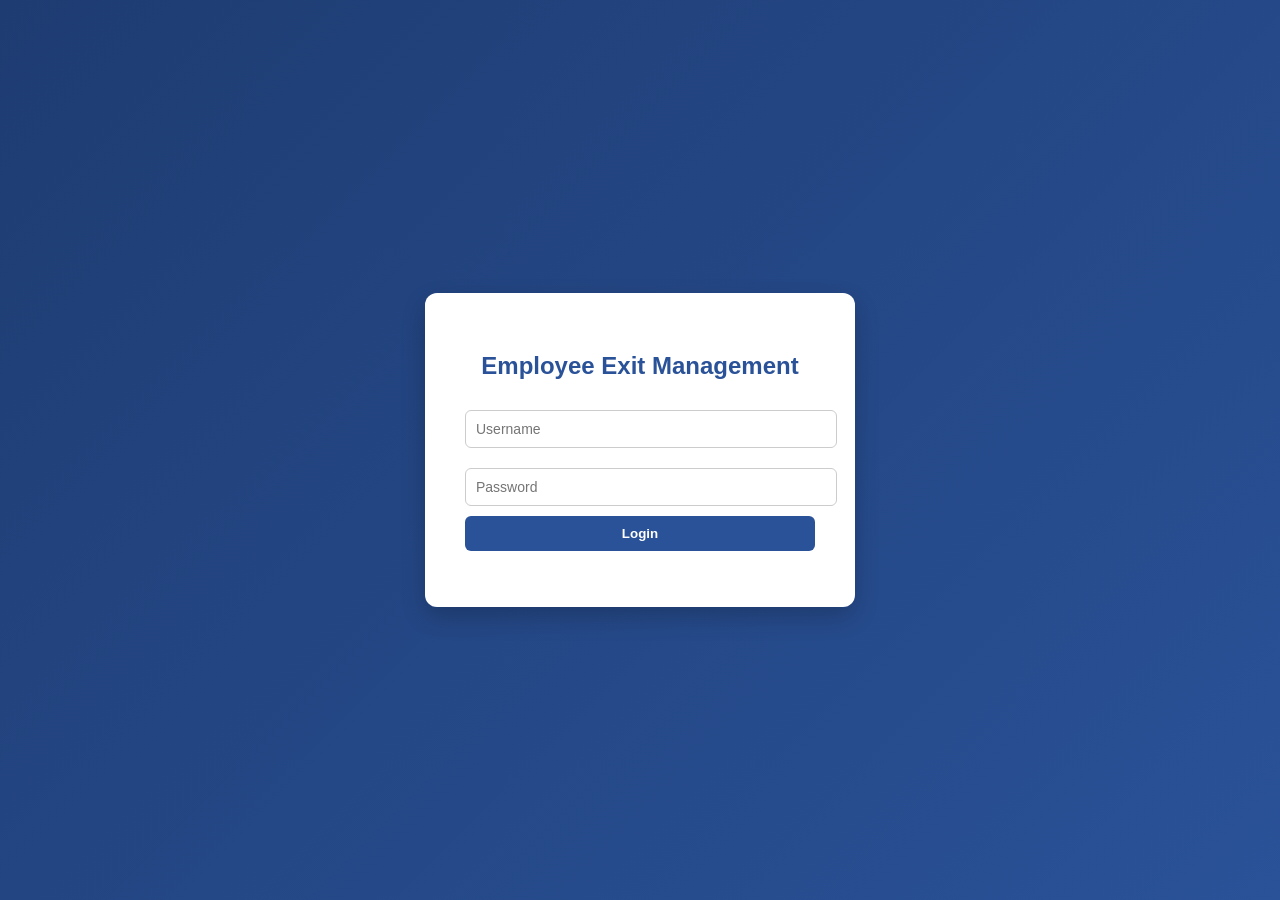
==== index.html @ 401309b6 "Update index.html" ====
<!DOCTYPE html>
<html>
<head>
  <title>Employee Exit Management System</title>

  <style>
    body {
      font-family: Arial;
      margin: 0;
      background: #f4f6f9;
    }

    .nav {
      background: #1f2937;
      padding: 15px;
      color: white;
      font-size: 18px;
      font-weight: bold;
    }

    .container {
      padding: 20px;
      max-width: 900px;
      margin: auto;
    }

    .card {
      background: white;
      padding: 20px;
      margin-top: 20px;
      border-radius: 8px;
      box-shadow: 0 3px 10px rgba(0,0,0,0.1);
    }

    input, select, textarea {
      width: 100%;
      padding: 8px;
      margin-top: 5px;
      margin-bottom: 10px;
    }

    button {
      padding: 8px 15px;
      margin-right: 5px;
      border: none;
      border-radius: 4px;
      cursor: pointer;
    }

    .approve { background: #28a745; color: white; }
    .reject { background: #dc3545; color: white; }

    .approvalSection {
      display: none;
    }

  </style>
</head>

<body>

<div class="nav">
  Employee Exit Management System
</div>

<div class="container">

  <!-- CREATE REQUEST -->
  <div class="card">
    <h3>Create Exit Request</h3>

    <label>Employee Name</label>
    <input type="text" id="empName">

    <label>Employee ID</label>
    <input type="text" id="empId">

    <label>Department</label>
    <input type="text" id="empDept">

    <label>Manager ID</label>
    <input type="text" id="managerId">

    <label>Finance Officer ID</label>
    <input type="text" id="financeId">

    <label>IT Officer ID</label>
    <input type="text" id="itIdAssign">

    <label>Admin Officer ID</label>
    <input type="text" id="adminIdAssign">

    <label>Reason for Exit</label>
    <select id="empReason">
      <option value="">-- Select Reason --</option>
      <option>Resignation</option>
      <option>Termination</option>
      <option>Retirement</option>
    </select>

    <button type="button" onclick="createRequest()" class="approve">
      Submit Request
    </button>
  </div>

  <!-- MANAGER -->
  <div id="managerSection" class="card approvalSection">
    <h3>Manager Approval</h3>
    <textarea id="managerComment" placeholder="Manager Comment"></textarea>
    <button onclick="approveStep('Manager')" class="approve">Approve</button>
    <button onclick="rejectStep('Manager')" class="reject">Reject</button>
  </div>

  <!-- FINANCE -->
  <div id="financeSection" class="card approvalSection">
    <h3>Finance Clearance</h3>
<label>Pending Dues</label>
<select id="financeDue">
  <option value="No Due">No Due</option>
  <option value="Pending Due">Pending Due</option>
</select>
<label> Settlement</label>
<select id="SettlementDue">
  <option value="Yes">Yes</option>
  <option value="No">No</option>
</select>
<textarea id="FinanceRemarks" placeholder="Finance Comment"></textarea>
    <button onclick="approveStep('Finance')" class="approve">Approve</button>
    <button onclick="rejectStep('Finance')" class="reject">Reject</button>
  </div>

  <!-- IT -->
  <div id="itSection" class="card approvalSection">
    <h3>IT Clearance</h3>
<label>Assets Returned</label>
<select id="assetReturn">
  <option value="Yes">Yes</option>
  <option value="No">No</option>
</select>

<label>ID Blocked</label>
<select id="IdBlocked">
  <option value="Yes">Yes</option>
  <option value="No">No</option>
</select>

<textarea id="ITRemarks" placeholder="IT Comment"></textarea>
<button onclick="approveStep('Finance')" class="approve">Approve</button>
    <button onclick="rejectStep('Finance')" class="reject">Reject</button>

   
  </div>

  <!-- ADMIN -->
  <div id="adminSection" class="card approvalSection">
    <h3>Admin Clearance</h3>
<label>ID Returned</label>
<select id="IDrerturn">
  <option value="Yes">Yes</option>
  <option value="No">No</option>
</select>

<label>ID Blocked</label>
<select id="IdBlocked">
  <option value="Yes">Yes</option>
  <option value="No">No</option>
</select>
    <textarea id="AdminRemarks" placeholder="Admin Comment"></textarea>
    <button onclick="approveStep('Admin')" class="approve">Approve</button>
    <button onclick="rejectStep('Admin')" class="reject">Reject</button>
  </div>

  <!-- FINAL HR -->
  <div id="finalHrSection" class="card approvalSection">
    <h3>Final HR Closure</h3>
<label>Exit Interview</label>
<select id="exitinterview">
  <option value="No Due">No</option>
  <option value="Pending Due">Done</option>
</select>

<label>Final Settlement Done</label>
<select id="financeSettlement">
  <option value="Yes">Yes</option>
  <option value="No">No</option>
</select>

    <textarea id="FinalRemarks" placeholder="Final HR Comment"></textarea>
    <button onclick="approveStep('FinalHR')" class="approve">Complete Process</button>
  </div>

  <br>
  <a href="dashboard.html">Go To Dashboard</a>

</div>

<!-- LOAD JS FILES -->
<script src="js/workflow.js"></script>
<script src="js/approval.js"></script>

</body>
</html>
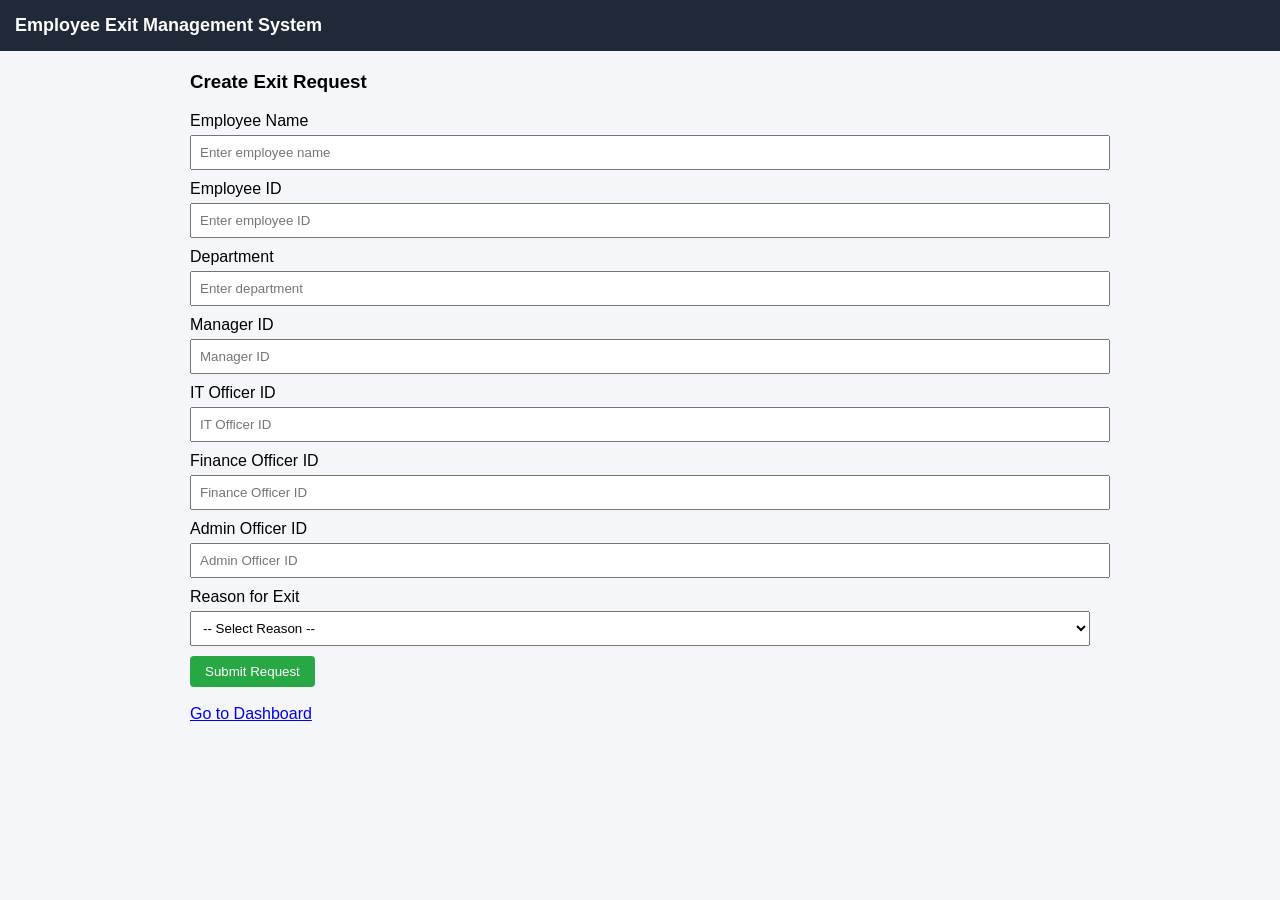
==== commit 91026c05: "Update index.html" ====
--- a/index.html
+++ b/index.html
@@ -1,205 +1,101 @@
 <!DOCTYPE html>
 <html>
 <head>
-  <title>Employee Exit Management System</title>
-
+  <title>Employee Exit Request</title>
   <style>
-    body {
-      font-family: Arial;
-      margin: 0;
-      background: #f4f6f9;
-    }
-
-    .nav {
-      background: #1f2937;
-      padding: 15px;
-      color: white;
-      font-size: 18px;
-      font-weight: bold;
-    }
-
-    .container {
-      padding: 20px;
-      max-width: 900px;
-      margin: auto;
-    }
-
-    .card {
-      background: white;
-      padding: 20px;
-      margin-top: 20px;
-      border-radius: 8px;
-      box-shadow: 0 3px 10px rgba(0,0,0,0.1);
-    }
-
-    input, select, textarea {
-      width: 100%;
-      padding: 8px;
-      margin-top: 5px;
-      margin-bottom: 10px;
-    }
-
-    button {
-      padding: 8px 15px;
-      margin-right: 5px;
-      border: none;
-      border-radius: 4px;
-      cursor: pointer;
-    }
-
-    .approve { background: #28a745; color: white; }
-    .reject { background: #dc3545; color: white; }
-
-    .approvalSection {
-      display: none;
-    }
-
+    body { font-family: Arial; background: #f4f6f9; padding: 0; margin: 0; }
+    .nav { background: #1f2937; color: white; padding: 15px; font-size: 18px; font-weight: bold; }
+    .container { max-width: 900px; margin: auto; padding: 20px; }
+    input, select, textarea { width: 100%; padding: 8px; margin: 5px 0 10px; }
+    button { padding: 8px 15px; margin-right: 5px; border-radius: 4px; border: none; cursor: pointer; background: #28a745; color: white; }
+    h3 { margin-top: 0; }
   </style>
 </head>
+<body>
+<div class="nav">Employee Exit Management System</div>
+<div class="container">
+  <h3>Create Exit Request</h3>
+  <label>Employee Name</label>
+  <input type="text" id="empName" placeholder="Enter employee name">
 
-<body>
+  <label>Employee ID</label>
+  <input type="text" id="empId" placeholder="Enter employee ID">
 
-<div class="nav">
-  Employee Exit Management System
+  <label>Department</label>
+  <input type="text" id="empDept" placeholder="Enter department">
+
+  <label>Manager ID</label>
+  <input type="text" id="managerId" placeholder="Manager ID">
+
+  <label>IT Officer ID</label>
+  <input type="text" id="itIdAssign" placeholder="IT Officer ID">
+
+  <label>Finance Officer ID</label>
+  <input type="text" id="financeId" placeholder="Finance Officer ID">
+
+  <label>Admin Officer ID</label>
+  <input type="text" id="adminIdAssign" placeholder="Admin Officer ID">
+
+  <label>Reason for Exit</label>
+  <select id="empReason">
+    <option value="">-- Select Reason --</option>
+    <option>Resignation</option>
+    <option>Termination</option>
+    <option>Retirement</option>
+  </select>
+
+  <button onclick="createRequest()">Submit Request</button>
+  <br><br>
+  <a href="dashboard.html">Go to Dashboard</a>
 </div>
 
-<div class="container">
+<script>
+function createRequest() {
+  const name = document.getElementById('empName').value.trim();
+  const empId = document.getElementById('empId').value.trim();
+  const dept = document.getElementById('empDept').value.trim();
+  const managerId = document.getElementById('managerId').value.trim();
+  const itId = document.getElementById('itIdAssign').value.trim();
+  const financeId = document.getElementById('financeId').value.trim();
+  const adminId = document.getElementById('adminIdAssign').value.trim();
+  const reason = document.getElementById('empReason').value;
 
-  <!-- CREATE REQUEST -->
-  <div class="card">
-    <h3>Create Exit Request</h3>
+  if (!name || !empId || !dept || !managerId || !itId || !financeId || !adminId || !reason) {
+    alert('Please fill all fields.');
+    return;
+  }
 
-    <label>Employee Name</label>
-    <input type="text" id="empName">
+  const request = {
+    id: 'REQ' + Date.now(),
+    name,
+    empId,
+    department: dept,
+    reason,
+    managerId,
+    itIdAssign: itId,
+    financeId,
+    adminId,
+    status: 'New',
+    managerApproval: 'Pending',
+    itApproval: 'Pending',
+    financeApproval: 'Pending',
+    adminApproval: 'Pending',
+    finalHrApproval: 'Pending',
+    managerRemarks: '',
+    itRemarks: '',
+    financeRemarks: '',
+    adminRemarks: '',
+    finalHrRemarks: '',
+    history: []
+  };
 
-    <label>Employee ID</label>
-    <input type="text" id="empId">
+  const requests = JSON.parse(localStorage.getItem('exitRequests') || '[]');
+  requests.push(request);
+  localStorage.setItem('exitRequests', JSON.stringify(requests));
 
-    <label>Department</label>
-    <input type="text" id="empDept">
-
-    <label>Manager ID</label>
-    <input type="text" id="managerId">
-
-    <label>Finance Officer ID</label>
-    <input type="text" id="financeId">
-
-    <label>IT Officer ID</label>
-    <input type="text" id="itIdAssign">
-
-    <label>Admin Officer ID</label>
-    <input type="text" id="adminIdAssign">
-
-    <label>Reason for Exit</label>
-    <select id="empReason">
-      <option value="">-- Select Reason --</option>
-      <option>Resignation</option>
-      <option>Termination</option>
-      <option>Retirement</option>
-    </select>
-
-    <button type="button" onclick="createRequest()" class="approve">
-      Submit Request
-    </button>
-  </div>
-
-  <!-- MANAGER -->
-  <div id="managerSection" class="card approvalSection">
-    <h3>Manager Approval</h3>
-    <textarea id="managerComment" placeholder="Manager Comment"></textarea>
-    <button onclick="approveStep('Manager')" class="approve">Approve</button>
-    <button onclick="rejectStep('Manager')" class="reject">Reject</button>
-  </div>
-
-  <!-- FINANCE -->
-  <div id="financeSection" class="card approvalSection">
-    <h3>Finance Clearance</h3>
-<label>Pending Dues</label>
-<select id="financeDue">
-  <option value="No Due">No Due</option>
-  <option value="Pending Due">Pending Due</option>
-</select>
-<label> Settlement</label>
-<select id="SettlementDue">
-  <option value="Yes">Yes</option>
-  <option value="No">No</option>
-</select>
-<textarea id="FinanceRemarks" placeholder="Finance Comment"></textarea>
-    <button onclick="approveStep('Finance')" class="approve">Approve</button>
-    <button onclick="rejectStep('Finance')" class="reject">Reject</button>
-  </div>
-
-  <!-- IT -->
-  <div id="itSection" class="card approvalSection">
-    <h3>IT Clearance</h3>
-<label>Assets Returned</label>
-<select id="assetReturn">
-  <option value="Yes">Yes</option>
-  <option value="No">No</option>
-</select>
-
-<label>ID Blocked</label>
-<select id="IdBlocked">
-  <option value="Yes">Yes</option>
-  <option value="No">No</option>
-</select>
-
-<textarea id="ITRemarks" placeholder="IT Comment"></textarea>
-<button onclick="approveStep('Finance')" class="approve">Approve</button>
-    <button onclick="rejectStep('Finance')" class="reject">Reject</button>
-
-   
-  </div>
-
-  <!-- ADMIN -->
-  <div id="adminSection" class="card approvalSection">
-    <h3>Admin Clearance</h3>
-<label>ID Returned</label>
-<select id="IDrerturn">
-  <option value="Yes">Yes</option>
-  <option value="No">No</option>
-</select>
-
-<label>ID Blocked</label>
-<select id="IdBlocked">
-  <option value="Yes">Yes</option>
-  <option value="No">No</option>
-</select>
-    <textarea id="AdminRemarks" placeholder="Admin Comment"></textarea>
-    <button onclick="approveStep('Admin')" class="approve">Approve</button>
-    <button onclick="rejectStep('Admin')" class="reject">Reject</button>
-  </div>
-
-  <!-- FINAL HR -->
-  <div id="finalHrSection" class="card approvalSection">
-    <h3>Final HR Closure</h3>
-<label>Exit Interview</label>
-<select id="exitinterview">
-  <option value="No Due">No</option>
-  <option value="Pending Due">Done</option>
-</select>
-
-<label>Final Settlement Done</label>
-<select id="financeSettlement">
-  <option value="Yes">Yes</option>
-  <option value="No">No</option>
-</select>
-
-    <textarea id="FinalRemarks" placeholder="Final HR Comment"></textarea>
-    <button onclick="approveStep('FinalHR')" class="approve">Complete Process</button>
-  </div>
-
-  <br>
-  <a href="dashboard.html">Go To Dashboard</a>
-
-</div>
-
-<!-- LOAD JS FILES -->
-<script src="js/workflow.js"></script>
-<script src="js/approval.js"></script>
-
+  alert('Request submitted successfully!');
+  window.location.href = 'dashboard.html';
+}
+</script>
 </body>
 </html>
-
-
-
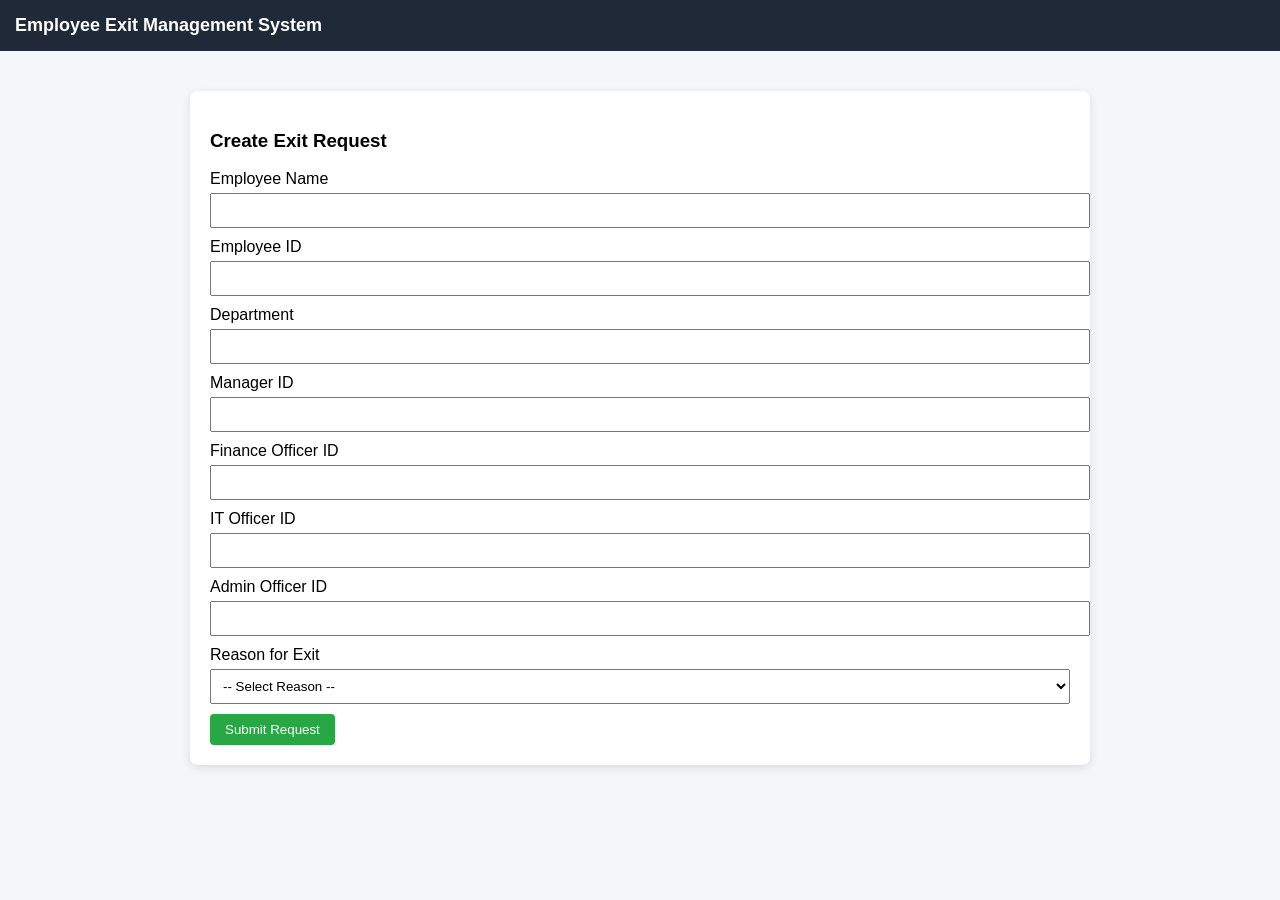
==== commit 27a3bc63: "Update index.html" ====
--- a/index.html
+++ b/index.html
@@ -1,100 +1,93 @@
 <!DOCTYPE html>
 <html>
 <head>
-  <title>Employee Exit Request</title>
+  <title>Employee Exit Management System</title>
   <style>
-    body { font-family: Arial; background: #f4f6f9; padding: 0; margin: 0; }
-    .nav { background: #1f2937; color: white; padding: 15px; font-size: 18px; font-weight: bold; }
-    .container { max-width: 900px; margin: auto; padding: 20px; }
-    input, select, textarea { width: 100%; padding: 8px; margin: 5px 0 10px; }
-    button { padding: 8px 15px; margin-right: 5px; border-radius: 4px; border: none; cursor: pointer; background: #28a745; color: white; }
-    h3 { margin-top: 0; }
+    body { font-family: Arial; margin:0; background:#f4f6f9; }
+    .nav { background:#1f2937; color:white; padding:15px; font-size:18px; font-weight:bold; }
+    .container { padding:20px; max-width:900px; margin:auto; }
+    .card { background:white; padding:20px; margin-top:20px; border-radius:8px; box-shadow:0 3px 10px rgba(0,0,0,0.1);}
+    input, select, textarea { width:100%; padding:8px; margin:5px 0 10px 0;}
+    button { padding:8px 15px; margin-right:5px; border:none; border-radius:4px; cursor:pointer;}
+    .approve { background:#28a745; color:white; }
   </style>
 </head>
 <body>
 <div class="nav">Employee Exit Management System</div>
 <div class="container">
-  <h3>Create Exit Request</h3>
-  <label>Employee Name</label>
-  <input type="text" id="empName" placeholder="Enter employee name">
+  <div class="card">
+    <h3>Create Exit Request</h3>
 
-  <label>Employee ID</label>
-  <input type="text" id="empId" placeholder="Enter employee ID">
+    <label>Employee Name</label>
+    <input type="text" id="empName">
 
-  <label>Department</label>
-  <input type="text" id="empDept" placeholder="Enter department">
+    <label>Employee ID</label>
+    <input type="text" id="empId">
 
-  <label>Manager ID</label>
-  <input type="text" id="managerId" placeholder="Manager ID">
+    <label>Department</label>
+    <input type="text" id="empDept">
 
-  <label>IT Officer ID</label>
-  <input type="text" id="itIdAssign" placeholder="IT Officer ID">
+    <label>Manager ID</label>
+    <input type="text" id="managerId">
 
-  <label>Finance Officer ID</label>
-  <input type="text" id="financeId" placeholder="Finance Officer ID">
+    <label>Finance Officer ID</label>
+    <input type="text" id="financeId">
 
-  <label>Admin Officer ID</label>
-  <input type="text" id="adminIdAssign" placeholder="Admin Officer ID">
+    <label>IT Officer ID</label>
+    <input type="text" id="itIdAssign">
 
-  <label>Reason for Exit</label>
-  <select id="empReason">
-    <option value="">-- Select Reason --</option>
-    <option>Resignation</option>
-    <option>Termination</option>
-    <option>Retirement</option>
-  </select>
+    <label>Admin Officer ID</label>
+    <input type="text" id="adminIdAssign">
 
-  <button onclick="createRequest()">Submit Request</button>
-  <br><br>
-  <a href="dashboard.html">Go to Dashboard</a>
+    <label>Reason for Exit</label>
+    <select id="empReason">
+      <option value="">-- Select Reason --</option>
+      <option>Resignation</option>
+      <option>Termination</option>
+      <option>Retirement</option>
+    </select>
+
+    <button type="button" class="approve" onclick="createRequest()">Submit Request</button>
+  </div>
 </div>
 
 <script>
 function createRequest() {
-  const name = document.getElementById('empName').value.trim();
-  const empId = document.getElementById('empId').value.trim();
-  const dept = document.getElementById('empDept').value.trim();
-  const managerId = document.getElementById('managerId').value.trim();
-  const itId = document.getElementById('itIdAssign').value.trim();
-  const financeId = document.getElementById('financeId').value.trim();
-  const adminId = document.getElementById('adminIdAssign').value.trim();
-  const reason = document.getElementById('empReason').value;
-
-  if (!name || !empId || !dept || !managerId || !itId || !financeId || !adminId || !reason) {
-    alert('Please fill all fields.');
-    return;
-  }
-
+  const id = 'REQ' + Date.now();
   const request = {
-    id: 'REQ' + Date.now(),
-    name,
-    empId,
-    department: dept,
-    reason,
-    managerId,
-    itIdAssign: itId,
-    financeId,
-    adminId,
-    status: 'New',
-    managerApproval: 'Pending',
-    itApproval: 'Pending',
-    financeApproval: 'Pending',
-    adminApproval: 'Pending',
-    finalHrApproval: 'Pending',
-    managerRemarks: '',
-    itRemarks: '',
-    financeRemarks: '',
-    adminRemarks: '',
-    finalHrRemarks: '',
+    id,
+    name: document.getElementById("empName").value,
+    empId: document.getElementById("empId").value,
+    department: document.getElementById("empDept").value,
+    reason: document.getElementById("empReason").value,
+    managerId: document.getElementById("managerId").value,
+    financeId: document.getElementById("financeId").value,
+    itIdAssign: document.getElementById("itIdAssign").value,
+    adminId: document.getElementById("adminIdAssign").value,
+    managerApproval: null,
+    managerRemarks: "",
+    itApproval: null,
+    itRemarks: "",
+    financeApproval: null,
+    financeRemarks: "",
+    adminApproval: null,
+    adminRemarks: "",
+    finalHrApproval: null,
+    finalHrRemarks: "",
+    assetReturn: "",
+    idBlocked: "",
+    settlementDue: "",
+    finalSettlement: "",
+    status: "New",
     history: []
   };
 
-  const requests = JSON.parse(localStorage.getItem('exitRequests') || '[]');
+  const requests = JSON.parse(localStorage.getItem("exitRequests") || "[]");
   requests.push(request);
-  localStorage.setItem('exitRequests', JSON.stringify(requests));
+  localStorage.setItem("exitRequests", JSON.stringify(requests));
 
-  alert('Request submitted successfully!');
-  window.location.href = 'dashboard.html';
+  alert("Request Created! Redirecting to Approval Workflow...");
+  window.location.href = "view.html?id=" + id;
 }
 </script>
 </body>
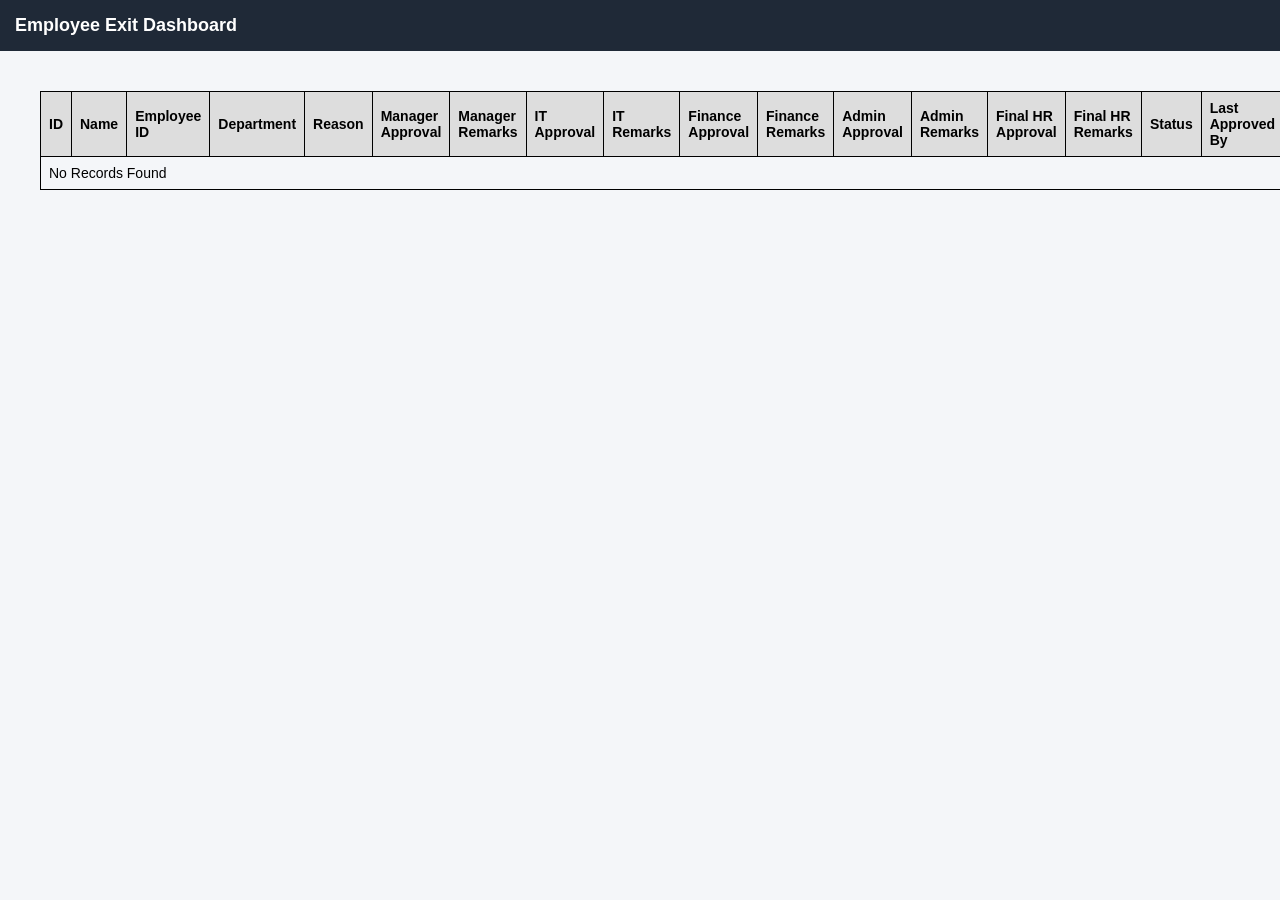
==== commit 23c27d5e: "Update index.html" ====
--- a/index.html
+++ b/index.html
@@ -3,18 +3,24 @@
 <head>
   <title>Employee Exit Management System</title>
   <style>
-    body { font-family: Arial; margin:0; background:#f4f6f9; }
-    .nav { background:#1f2937; color:white; padding:15px; font-size:18px; font-weight:bold; }
-    .container { padding:20px; max-width:900px; margin:auto; }
-    .card { background:white; padding:20px; margin-top:20px; border-radius:8px; box-shadow:0 3px 10px rgba(0,0,0,0.1);}
-    input, select, textarea { width:100%; padding:8px; margin:5px 0 10px 0;}
-    button { padding:8px 15px; margin-right:5px; border:none; border-radius:4px; cursor:pointer;}
-    .approve { background:#28a745; color:white; }
+    body { font-family: Arial; margin: 0; background: #f4f6f9; }
+    .nav { background: #1f2937; padding: 15px; color: white; font-size: 18px; font-weight: bold; }
+    .container { padding: 20px; max-width: 900px; margin: auto; }
+    .card { background: white; padding: 20px; margin-top: 20px; border-radius: 8px; box-shadow: 0 3px 10px rgba(0,0,0,0.1); }
+    input, select, textarea { width: 100%; padding: 8px; margin-top: 5px; margin-bottom: 10px; }
+    button { padding: 8px 15px; margin-right: 5px; border: none; border-radius: 4px; cursor: pointer; }
+    .approve { background: #28a745; color: white; }
+    .reject { background: #dc3545; color: white; }
+    .approvalSection { display: none; }
   </style>
 </head>
 <body>
+
 <div class="nav">Employee Exit Management System</div>
+
 <div class="container">
+
+  <!-- CREATE REQUEST -->
   <div class="card">
     <h3>Create Exit Request</h3>
 
@@ -46,49 +52,92 @@
       <option>Termination</option>
       <option>Retirement</option>
     </select>
+    <button type="button" onclick="createRequest()" class="approve">Submit Request</button>
+  </div>
 
-    <button type="button" class="approve" onclick="createRequest()">Submit Request</button>
+  <!-- MANAGER -->
+  <div id="managerSection" class="card approvalSection">
+    <h3>Manager Approval</h3>
+    <textarea id="managerComment" placeholder="Manager Comment"></textarea>
+    <button onclick="approveStep('Manager')" class="approve">Approve</button>
+    <button onclick="rejectStep('Manager')" class="reject">Reject</button>
   </div>
+
+  <!-- FINANCE -->
+  <div id="financeSection" class="card approvalSection">
+    <h3>Finance Clearance</h3>
+    <label>Pending Dues</label>
+    <select id="financeDue">
+      <option value="No Due">No Due</option>
+      <option value="Pending Due">Pending Due</option>
+    </select>
+    <label>Settlement</label>
+    <select id="settlementDue">
+      <option value="Yes">Yes</option>
+      <option value="No">No</option>
+    </select>
+    <textarea id="financeComment" placeholder="Finance Comment"></textarea>
+    <button onclick="approveStep('Finance')" class="approve">Approve</button>
+    <button onclick="rejectStep('Finance')" class="reject">Reject</button>
+  </div>
+
+  <!-- IT -->
+  <div id="itSection" class="card approvalSection">
+    <h3>IT Clearance</h3>
+    <label>Assets Returned</label>
+    <select id="assetReturn">
+      <option value="Yes">Yes</option>
+      <option value="No">No</option>
+    </select>
+    <label>ID Blocked</label>
+    <select id="idBlocked">
+      <option value="Yes">Yes</option>
+      <option value="No">No</option>
+    </select>
+    <textarea id="itComment" placeholder="IT Comment"></textarea>
+    <button onclick="approveStep('IT')" class="approve">Approve</button>
+    <button onclick="rejectStep('IT')" class="reject">Reject</button>
+  </div>
+
+  <!-- ADMIN -->
+  <div id="adminSection" class="card approvalSection">
+    <h3>Admin Clearance</h3>
+    <label>ID Returned</label>
+    <select id="idReturned">
+      <option value="Yes">Yes</option>
+      <option value="No">No</option>
+    </select>
+    <label>ID Blocked</label>
+    <select id="idBlockedAdmin">
+      <option value="Yes">Yes</option>
+      <option value="No">No</option>
+    </select>
+    <textarea id="adminComment" placeholder="Admin Comment"></textarea>
+    <button onclick="approveStep('Admin')" class="approve">Approve</button>
+    <button onclick="rejectStep('Admin')" class="reject">Reject</button>
+  </div>
+
+  <!-- FINAL HR -->
+  <div id="finalHrSection" class="card approvalSection">
+    <h3>Final HR Closure</h3>
+    <label>Exit Interview Done</label>
+    <select id="exitInterview">
+      <option value="Yes">Yes</option>
+      <option value="No">No</option>
+    </select>
+    <label>Final Settlement Done</label>
+    <select id="finalSettlementDone">
+      <option value="Yes">Yes</option>
+      <option value="No">No</option>
+    </select>
+    <textarea id="hrComment" placeholder="Final HR Comment"></textarea>
+    <button onclick="approveStep('FinalHR')" class="approve">Complete Process</button>
+  </div>
+
+  <br>
+  <a href="dashboard.html">Go To Dashboard</a>
 </div>
 
-<script>
-function createRequest() {
-  const id = 'REQ' + Date.now();
-  const request = {
-    id,
-    name: document.getElementById("empName").value,
-    empId: document.getElementById("empId").value,
-    department: document.getElementById("empDept").value,
-    reason: document.getElementById("empReason").value,
-    managerId: document.getElementById("managerId").value,
-    financeId: document.getElementById("financeId").value,
-    itIdAssign: document.getElementById("itIdAssign").value,
-    adminId: document.getElementById("adminIdAssign").value,
-    managerApproval: null,
-    managerRemarks: "",
-    itApproval: null,
-    itRemarks: "",
-    financeApproval: null,
-    financeRemarks: "",
-    adminApproval: null,
-    adminRemarks: "",
-    finalHrApproval: null,
-    finalHrRemarks: "",
-    assetReturn: "",
-    idBlocked: "",
-    settlementDue: "",
-    finalSettlement: "",
-    status: "New",
-    history: []
-  };
-
-  const requests = JSON.parse(localStorage.getItem("exitRequests") || "[]");
-  requests.push(request);
-  localStorage.setItem("exitRequests", JSON.stringify(requests));
-
-  alert("Request Created! Redirecting to Approval Workflow...");
-  window.location.href = "view.html?id=" + id;
-}
-</script>
+<script src="js/workflow.js"></script>
 </body>
 </html>
